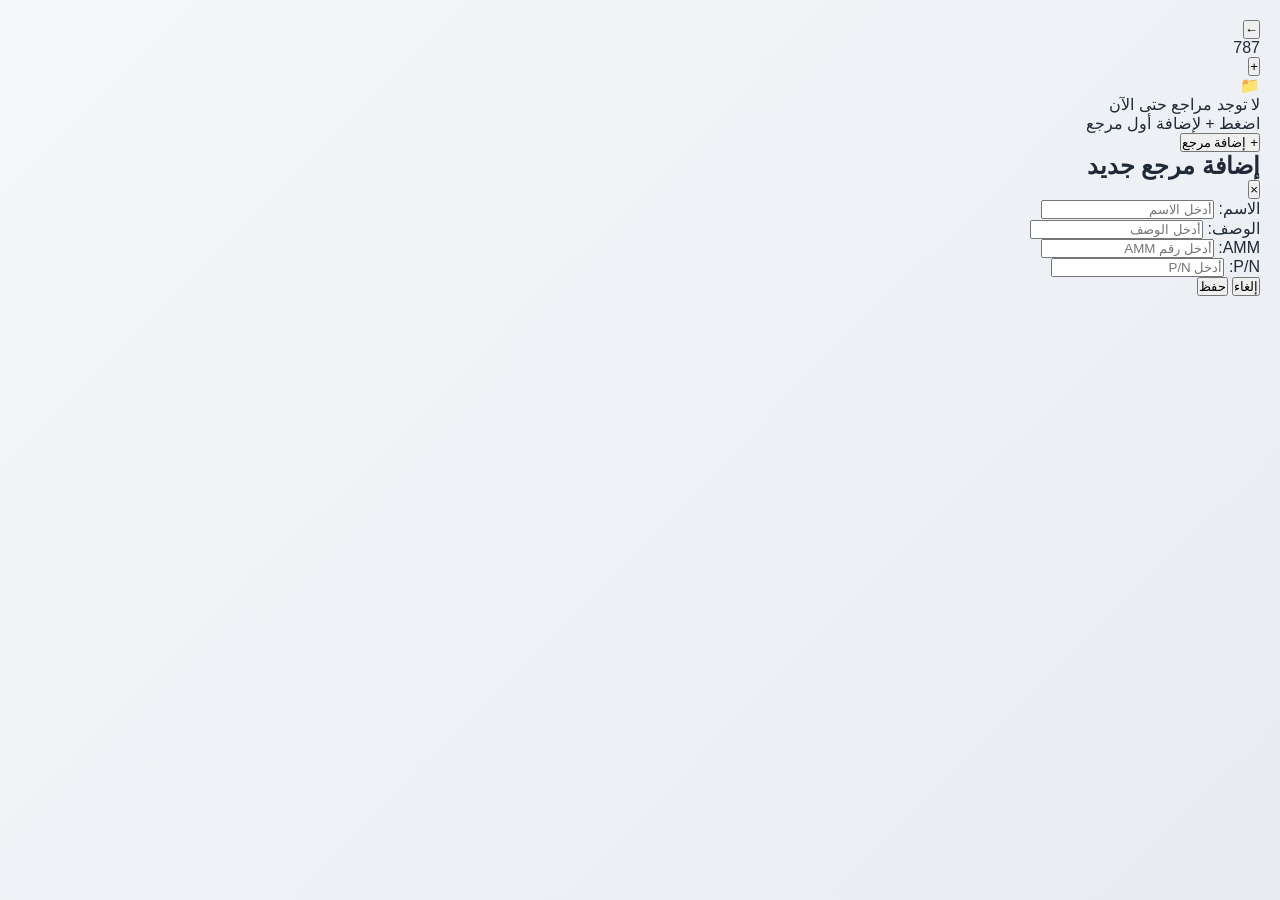
==== details.html @ 0ec6eed3 "إضافة صفحة تفاصيل المرجع" ====
<!DOCTYPE html>
<html lang="ar" dir="rtl">
<head>
    <meta charset="UTF-8">
    <meta name="viewport" content="width=device-width, initial-scale=1.0">
    <title>تفاصيل المرجع</title>
    <link rel="stylesheet" href="styles.css">
    <link rel="stylesheet" href="details.css">
</head>
<body>
    <div class="details-container">
        <!-- رأس الصفحة -->
        <div class="details-header">
            <button class="back-btn" onclick="goBack()">←</button>
            <div class="reference-number" id="referenceNumber">787</div>
            <button class="add-btn" onclick="openAddModal()">+</button>
        </div>

        <!-- منطقة المحتوى -->
        <div class="details-content">
            <div id="referencesList" class="references-list">
                <div class="empty-state">
                    <div class="empty-icon">📁</div>
                    <p class="empty-title">لا توجد مراجع حتى الآن</p>
                    <p class="empty-subtitle">اضغط + لإضافة أول مرجع</p>
                    <button class="add-reference-btn" onclick="openAddModal()">+ إضافة مرجع</button>
                </div>
            </div>
        </div>

        <!-- نموذج إضافة مرجع جديد -->
        <div id="addModal" class="modal">
            <div class="modal-content">
                <div class="modal-header">
                    <h2>إضافة مرجع جديد</h2>
                    <button class="close-btn" onclick="closeAddModal()">&times;</button>
                </div>

                <form id="addReferenceForm" class="form">
                    <div class="form-group">
                        <label for="refName">الاسم:</label>
                        <input type="text" id="refName" placeholder="أدخل الاسم" required>
                    </div>

                    <div class="form-group">
                        <label for="refDescription">الوصف:</label>
                        <input type="text" id="refDescription" placeholder="أدخل الوصف" required>
                    </div>

                    <div class="form-group">
                        <label for="refAMM">AMM:</label>
                        <input type="text" id="refAMM" placeholder="أدخل رقم AMM" required>
                    </div>

                    <div class="form-group">
                        <label for="refPN">P/N:</label>
                        <input type="text" id="refPN" placeholder="أدخل P/N" required>
                    </div>

                    <div class="form-actions">
                        <button type="button" class="cancel-btn" onclick="closeAddModal()">إلغاء</button>
                        <button type="submit" class="save-btn">حفظ</button>
                    </div>
                </form>
            </div>
        </div>
    </div>

    <script src="details.js"></script>
</body>
</html>
---- styles.css ----
/* Reset and Base Styles */
* {
    margin: 0;
    padding: 0;
    box-sizing: border-box;
}

:root {
    --primary-dark: #1a2332;
    --primary-blue: #1e3a8a;
    --purple-accent: #7c3aed;
    --light-bg: #f5f7fa;
    --text-primary: #1f2937;
    --text-secondary: #6b7280;
    --border-color: #e5e7eb;
    --card-dark: #0f172a;
}

body {
    font-family: 'Segoe UI', Tahoma, Geneva, Verdana, sans-serif;
    background: linear-gradient(135deg, var(--light-bg) 0%, #e8ecf1 100%);
    min-height: 100vh;
    padding: 20px;
    color: var(--text-primary);
}

.container {
    max-width: 600px;
    margin: 0 auto;
    background: white;
    border-radius: 12px;
    box-shadow: 0 10px 40px rgba(0, 0, 0, 0.1);
    overflow: hidden;
}

/* Header Section */
.header {
    background: linear-gradient(135deg, var(--primary-dark) 0%, #243447 100%);
    padding: 30px 24px;
    border-bottom: 1px solid rgba(255, 255, 255, 0.1);
}

.logo-section {
    display: flex;
    align-items: center;
    gap: 12px;
}

.logo-icon {
    font-size: 28px;
}

.header h1 {
    color: white;
    font-size: 24px;
    font-weight: 600;
    letter-spacing: 0.5px;
}

/* Search Section */
.search-section {
    padding: 20px 24px;
    border-bottom: 1px solid var(--border-color);
    background: white;
}

.search-input {
    width: 100%;
    padding: 12px 16px;
    border: 1px solid var(--border-color);
    border-radius: 8px;
    font-size: 16px;
    color: var(--text-primary);
    transition: all 0.3s ease;
    background: #f9fafb;
}

.search-input::placeholder {
    color: var(--text-secondary);
}

.search-input:focus {
    outline: none;
    border-color: var(--primary-blue);
    background: white;
    box-shadow: 0 0 0 3px rgba(30, 58, 138, 0.1);
}

/* Quick Reference Section */
.quick-reference-section {
    padding: 24px;
}

.section-title {
    font-size: 13px;
    font-weight: 600;
    color: var(--text-secondary);
    text-transform: uppercase;
    letter-spacing: 1px;
    margin-bottom: 16px;
}

.reference-cards {
    display: flex;
    flex-direction: column;
    gap: 12px;
}

/* Reference Card */
.reference-card {
    display: flex;
    align-items: center;
    gap: 16px;
    padding: 20px;
    background: linear-gradient(135deg, var(--card-dark) 0%, #1a2640 100%);
    border-radius: 12px;
    cursor: pointer;
    transition: all 0.3s ease;
    border: 1px solid rgba(255, 255, 255, 0.05);
}

.reference-card:hover {
    transform: translateY(-2px);
    box-shadow: 0 8px 24px rgba(30, 58, 138, 0.15);
    border-color: rgba(124, 58, 237, 0.3);
}

.card-icon {
    font-size: 24px;
    color: #3b82f6;
    flex-shrink: 0;
}

.card-content {
    flex: 1;
}

.card-number {
    font-size: 28px;
    font-weight: 700;
    color: white;
    line-height: 1;
    margin-bottom: 4px;
}

.card-subtitle {
    font-size: 13px;
    color: rgba(255, 255, 255, 0.6);
}

.card-arrow {
    font-size: 24px;
    color: rgba(255, 255, 255, 0.4);
    transition: all 0.3s ease;
    flex-shrink: 0;
}

.reference-card:hover .card-arrow {
    color: var(--purple-accent);
    transform: translateX(-4px);
}

/* Admin Button */
.admin-button {
    width: calc(100% - 48px);
    margin: 0 24px 24px;
    padding: 14px 20px;
    background: linear-gradient(135deg, var(--purple-accent) 0%, #6d28d9 100%);
    color: white;
    border: none;
    border-radius: 8px;
    font-size: 16px;
    font-weight: 600;
    cursor: pointer;
    transition: all 0.3s ease;
    display: flex;
    align-items: center;
    justify-content: center;
    gap: 10px;
    box-shadow: 0 4px 12px rgba(124, 58, 237, 0.4);
}

.admin-button:hover {
    transform: translateY(-2px);
    box-shadow: 0 6px 20px rgba(124, 58, 237, 0.6);
}

.admin-button:active {
    transform: translateY(0);
}

.lock-icon {
    font-size: 18px;
}

/* Responsive Design */
@media (max-width: 480px) {
    .container {
        border-radius: 0;
        box-shadow: none;
    }

    body {
        padding: 0;
    }

    .header {
        padding: 24px 16px;
    }

    .header h1 {
        font-size: 20px;
    }

    .search-section {
        padding: 16px;
    }

    .quick-reference-section {
        padding: 16px;
    }

    .reference-card {
        padding: 16px;
    }

    .card-number {
        font-size: 24px;
    }

    .admin-button {
        width: calc(100% - 32px);
        margin: 0 16px 16px;
        padding: 12px 16px;
        font-size: 14px;
    }
}

/* Animation */
@keyframes slideUp {
    from {
        opacity: 0;
        transform: translateY(20px);
    }
    to {
        opacity: 1;
        transform: translateY(0);
    }
}

.reference-card {
    animation: slideUp 0.5s ease-out forwards;
}

.reference-card:nth-child(1) { animation-delay: 0.1s; }
.reference-card:nth-child(2) { animation-delay: 0.2s; }
.reference-card:nth-child(3) { animation-delay: 0.3s; }
.reference-card:nth-child(4) { animation-delay: 0.4s; }
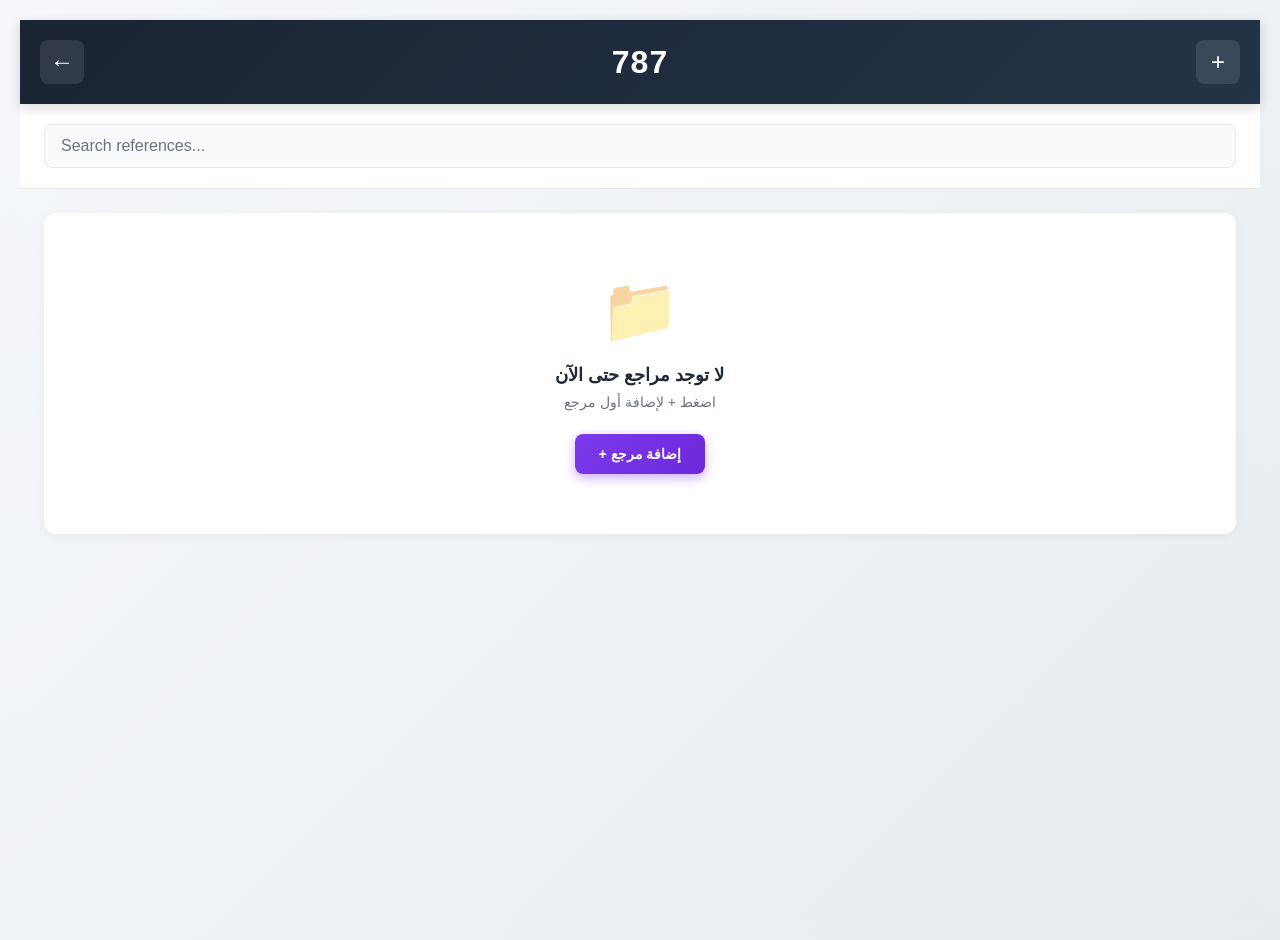
==== commit 6578ffa5: "Update details page to English with new field names" ====
--- a/details.html
+++ b/details.html
@@ -1,65 +1,70 @@
 <!DOCTYPE html>
-<html lang="ar" dir="rtl">
+<html lang="en" dir="ltr">
 <head>
     <meta charset="UTF-8">
     <meta name="viewport" content="width=device-width, initial-scale=1.0">
-    <title>تفاصيل المرجع</title>
+    <title>Reference Details</title>
     <link rel="stylesheet" href="styles.css">
     <link rel="stylesheet" href="details.css">
 </head>
 <body>
     <div class="details-container">
-        <!-- رأس الصفحة -->
+        <!-- Header -->
         <div class="details-header">
             <button class="back-btn" onclick="goBack()">←</button>
             <div class="reference-number" id="referenceNumber">787</div>
             <button class="add-btn" onclick="openAddModal()">+</button>
         </div>
 
-        <!-- منطقة المحتوى -->
+        <!-- Search Section -->
+        <div class="search-section" style="margin: 0; border-radius: 0;">
+            <input type="text" class="search-input" id="searchInput" placeholder="Search references...">
+        </div>
+
+        <!-- Content Area -->
         <div class="details-content">
             <div id="referencesList" class="references-list">
                 <div class="empty-state">
                     <div class="empty-icon">📁</div>
-                    <p class="empty-title">لا توجد مراجع حتى الآن</p>
-                    <p class="empty-subtitle">اضغط + لإضافة أول مرجع</p>
-                    <button class="add-reference-btn" onclick="openAddModal()">+ إضافة مرجع</button>
+                    <p class="empty-title">No references yet</p>
+                    <p class="empty-subtitle">Click + to add your first reference</p>
+                    <button class="add-reference-btn" onclick="openAddModal()">+ Add Reference</button>
                 </div>
             </div>
         </div>
 
-        <!-- نموذج إضافة مرجع جديد -->
+        <!-- Add Reference Modal -->
         <div id="addModal" class="modal">
             <div class="modal-content">
                 <div class="modal-header">
-                    <h2>إضافة مرجع جديد</h2>
+                    <h2>Add New Reference</h2>
                     <button class="close-btn" onclick="closeAddModal()">&times;</button>
                 </div>
 
                 <form id="addReferenceForm" class="form">
                     <div class="form-group">
-                        <label for="refName">الاسم:</label>
-                        <input type="text" id="refName" placeholder="أدخل الاسم" required>
+                        <label for="refName">Name:</label>
+                        <input type="text" id="refName" placeholder="Enter name" required>
                     </div>
 
                     <div class="form-group">
-                        <label for="refDescription">الوصف:</label>
-                        <input type="text" id="refDescription" placeholder="أدخل الوصف" required>
+                        <label for="refAMM1">AMM 1:</label>
+                        <input type="text" id="refAMM1" placeholder="Enter AMM 1" required>
                     </div>
 
                     <div class="form-group">
-                        <label for="refAMM">AMM:</label>
-                        <input type="text" id="refAMM" placeholder="أدخل رقم AMM" required>
+                        <label for="refAMM2">AMM 2:</label>
+                        <input type="text" id="refAMM2" placeholder="Enter AMM 2" required>
                     </div>
 
                     <div class="form-group">
                         <label for="refPN">P/N:</label>
-                        <input type="text" id="refPN" placeholder="أدخل P/N" required>
+                        <input type="text" id="refPN" placeholder="Enter P/N" required>
                     </div>
 
                     <div class="form-actions">
-                        <button type="button" class="cancel-btn" onclick="closeAddModal()">إلغاء</button>
-                        <button type="submit" class="save-btn">حفظ</button>
+                        <button type="button" class="cancel-btn" onclick="closeAddModal()">Cancel</button>
+                        <button type="submit" class="save-btn">Save</button>
                     </div>
                 </form>
             </div>
--- a/details.css
+++ b/details.css
@@ -0,0 +1,366 @@
+/* تنسيقات صفحة التفاصيل */
+
+.details-container {
+    display: flex;
+    flex-direction: column;
+    min-height: 100vh;
+    background: linear-gradient(135deg, #f5f7fa 0%, #e8ecf1 100%);
+}
+
+/* رأس الصفحة */
+.details-header {
+    display: flex;
+    align-items: center;
+    justify-content: space-between;
+    background: linear-gradient(135deg, #1a2332 0%, #243447 100%);
+    padding: 20px;
+    color: white;
+    box-shadow: 0 4px 12px rgba(0, 0, 0, 0.15);
+    position: sticky;
+    top: 0;
+    z-index: 100;
+}
+
+.back-btn,
+.add-btn {
+    width: 44px;
+    height: 44px;
+    border: none;
+    background: rgba(255, 255, 255, 0.1);
+    color: white;
+    font-size: 24px;
+    border-radius: 8px;
+    cursor: pointer;
+    transition: all 0.3s ease;
+    display: flex;
+    align-items: center;
+    justify-content: center;
+}
+
+.back-btn:hover,
+.add-btn:hover {
+    background: rgba(255, 255, 255, 0.2);
+    transform: scale(1.05);
+}
+
+.reference-number {
+    font-size: 32px;
+    font-weight: 700;
+    letter-spacing: 1px;
+}
+
+/* منطقة المحتوى */
+.details-content {
+    flex: 1;
+    padding: 24px;
+    overflow-y: auto;
+}
+
+/* قائمة المراجع */
+.references-list {
+    display: flex;
+    flex-direction: column;
+    gap: 12px;
+}
+
+/* الحالة الفارغة */
+.empty-state {
+    display: flex;
+    flex-direction: column;
+    align-items: center;
+    justify-content: center;
+    padding: 60px 24px;
+    background: white;
+    border-radius: 12px;
+    box-shadow: 0 2px 8px rgba(0, 0, 0, 0.05);
+}
+
+.empty-icon {
+    font-size: 64px;
+    margin-bottom: 16px;
+    opacity: 0.5;
+}
+
+.empty-title {
+    font-size: 18px;
+    font-weight: 600;
+    color: #1f2937;
+    margin-bottom: 8px;
+    text-align: center;
+}
+
+.empty-subtitle {
+    font-size: 14px;
+    color: #6b7280;
+    margin-bottom: 24px;
+    text-align: center;
+}
+
+.add-reference-btn {
+    padding: 12px 24px;
+    background: linear-gradient(135deg, #7c3aed 0%, #6d28d9 100%);
+    color: white;
+    border: none;
+    border-radius: 8px;
+    font-size: 14px;
+    font-weight: 600;
+    cursor: pointer;
+    transition: all 0.3s ease;
+    box-shadow: 0 4px 12px rgba(124, 58, 237, 0.4);
+}
+
+.add-reference-btn:hover {
+    transform: translateY(-2px);
+    box-shadow: 0 6px 16px rgba(124, 58, 237, 0.6);
+}
+
+/* بطاقة المرجع */
+.reference-item {
+    background: white;
+    border-radius: 12px;
+    padding: 16px;
+    box-shadow: 0 2px 8px rgba(0, 0, 0, 0.05);
+    border: 1px solid #e5e7eb;
+    transition: all 0.3s ease;
+}
+
+.reference-item:hover {
+    box-shadow: 0 8px 20px rgba(0, 0, 0, 0.1);
+    border-color: #7c3aed;
+}
+
+.reference-item-header {
+    display: flex;
+    justify-content: space-between;
+    align-items: center;
+    margin-bottom: 12px;
+}
+
+.reference-item-title {
+    font-size: 16px;
+    font-weight: 600;
+    color: #1f2937;
+}
+
+.reference-item-actions {
+    display: flex;
+    gap: 8px;
+}
+
+.delete-btn {
+    width: 32px;
+    height: 32px;
+    border: none;
+    background: #fee2e2;
+    color: #dc2626;
+    border-radius: 6px;
+    cursor: pointer;
+    font-size: 16px;
+    transition: all 0.3s ease;
+    display: flex;
+    align-items: center;
+    justify-content: center;
+}
+
+.delete-btn:hover {
+    background: #fecaca;
+}
+
+.reference-item-details {
+    display: grid;
+    grid-template-columns: 1fr 1fr;
+    gap: 12px;
+    font-size: 13px;
+}
+
+.detail-field {
+    display: flex;
+    flex-direction: column;
+}
+
+.detail-label {
+    color: #6b7280;
+    font-weight: 600;
+    margin-bottom: 4px;
+    text-transform: uppercase;
+    font-size: 11px;
+    letter-spacing: 0.5px;
+}
+
+.detail-value {
+    color: #1f2937;
+    font-weight: 500;
+    word-break: break-all;
+}
+
+/* النموذج */
+.modal {
+    display: none;
+    position: fixed;
+    top: 0;
+    left: 0;
+    width: 100%;
+    height: 100%;
+    background: rgba(0, 0, 0, 0.5);
+    z-index: 1000;
+    align-items: center;
+    justify-content: center;
+}
+
+.modal.active {
+    display: flex;
+}
+
+.modal-content {
+    background: white;
+    border-radius: 16px;
+    box-shadow: 0 20px 60px rgba(0, 0, 0, 0.3);
+    max-width: 500px;
+    width: 90%;
+    max-height: 90vh;
+    overflow-y: auto;
+    animation: slideUp 0.3s ease;
+}
+
+.modal-header {
+    display: flex;
+    justify-content: space-between;
+    align-items: center;
+    padding: 24px;
+    border-bottom: 1px solid #e5e7eb;
+    background: linear-gradient(135deg, #f9fafb 0%, #f3f4f6 100%);
+}
+
+.modal-header h2 {
+    font-size: 20px;
+    font-weight: 600;
+    color: #1f2937;
+    margin: 0;
+}
+
+.close-btn {
+    background: none;
+    border: none;
+    font-size: 28px;
+    color: #6b7280;
+    cursor: pointer;
+    transition: all 0.3s ease;
+    width: 32px;
+    height: 32px;
+    display: flex;
+    align-items: center;
+    justify-content: center;
+}
+
+.close-btn:hover {
+    color: #1f2937;
+    transform: scale(1.1);
+}
+
+/* النموذج */
+.form {
+    padding: 24px;
+    display: flex;
+    flex-direction: column;
+    gap: 20px;
+}
+
+.form-group {
+    display: flex;
+    flex-direction: column;
+    gap: 8px;
+}
+
+.form-group label {
+    font-size: 14px;
+    font-weight: 600;
+    color: #1f2937;
+}
+
+.form-group input {
+    padding: 10px 12px;
+    border: 1px solid #e5e7eb;
+    border-radius: 8px;
+    font-size: 14px;
+    transition: all 0.3s ease;
+    font-family: inherit;
+}
+
+.form-group input:focus {
+    outline: none;
+    border-color: #7c3aed;
+    box-shadow: 0 0 0 3px rgba(124, 58, 237, 0.1);
+}
+
+.form-actions {
+    display: flex;
+    gap: 12px;
+    margin-top: 8px;
+}
+
+.cancel-btn,
+.save-btn {
+    flex: 1;
+    padding: 12px 16px;
+    border: none;
+    border-radius: 8px;
+    font-size: 14px;
+    font-weight: 600;
+    cursor: pointer;
+    transition: all 0.3s ease;
+}
+
+.cancel-btn {
+    background: #f3f4f6;
+    color: #1f2937;
+}
+
+.cancel-btn:hover {
+    background: #e5e7eb;
+}
+
+.save-btn {
+    background: linear-gradient(135deg, #7c3aed 0%, #6d28d9 100%);
+    color: white;
+    box-shadow: 0 4px 12px rgba(124, 58, 237, 0.4);
+}
+
+.save-btn:hover {
+    transform: translateY(-2px);
+    box-shadow: 0 6px 16px rgba(124, 58, 237, 0.6);
+}
+
+/* استجابة الهاتف */
+@media (max-width: 480px) {
+    .details-header {
+        padding: 16px;
+    }
+
+    .reference-number {
+        font-size: 28px;
+    }
+
+    .details-content {
+        padding: 16px;
+    }
+
+    .modal-content {
+        width: 95%;
+    }
+
+    .reference-item-details {
+        grid-template-columns: 1fr;
+    }
+}
+
+/* رسم متحرك */
+@keyframes slideUp {
+    from {
+        opacity: 0;
+        transform: translateY(20px);
+    }
+    to {
+        opacity: 1;
+        transform: translateY(0);
+    }
+}
